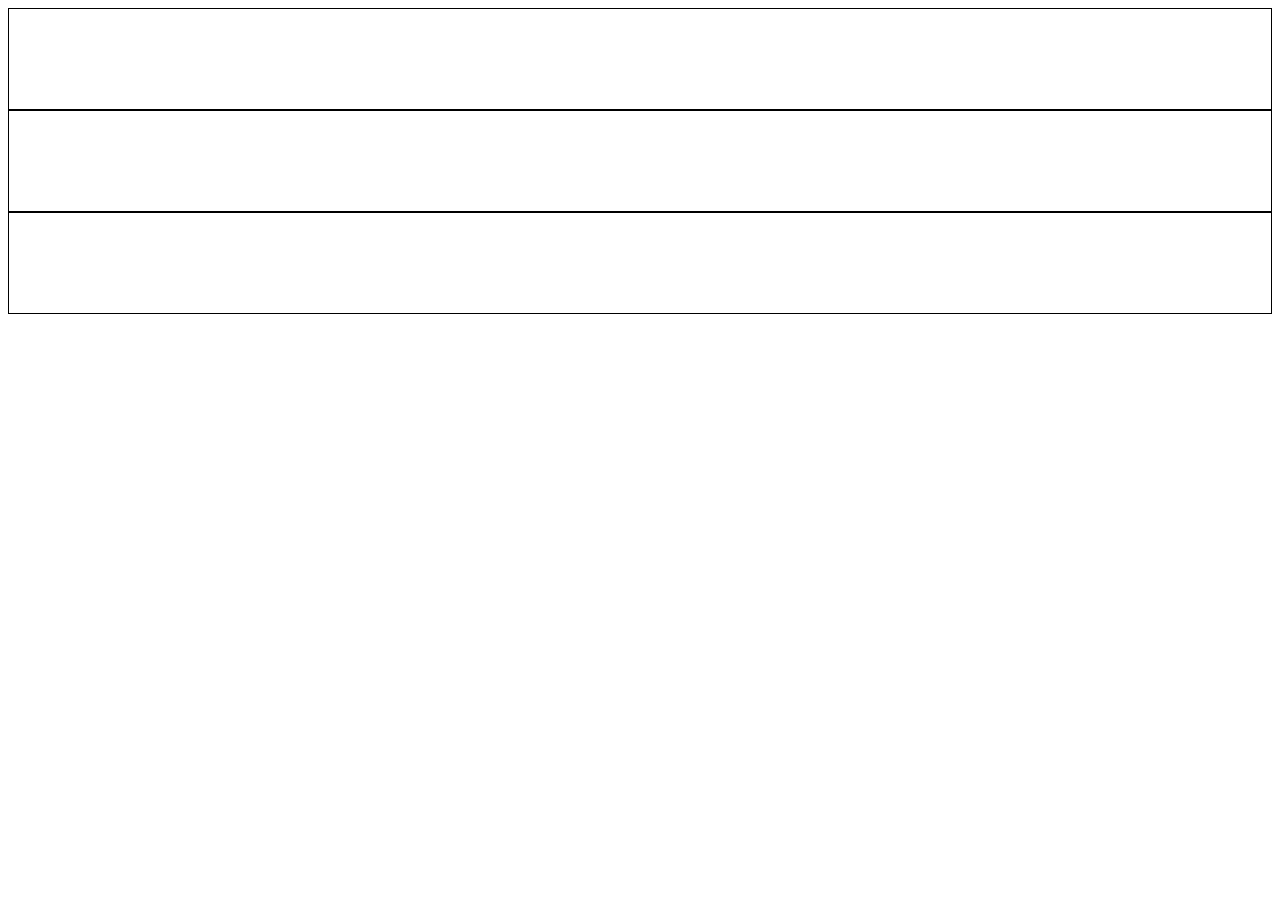
==== exercices/exe01/fond003.html @ 1de56c04 "Create fond003.html" ====
<!DOCTYPE html>
<html lang="en">
<head>
    <meta charset="UTF-8">
    <meta name="viewport" content="width=device-width, initial-scale=1.0">
    <title>Position des fonds</title>
    <style>
        div.bloc {
            height: 100px;
            border: 1px solid black;
        }
    </style>
</head>
<body>
    <div class="bloc">

    </div>
    <div class="bloc">

    </div>
    <div class="bloc">

    </div>
</body>
</html>
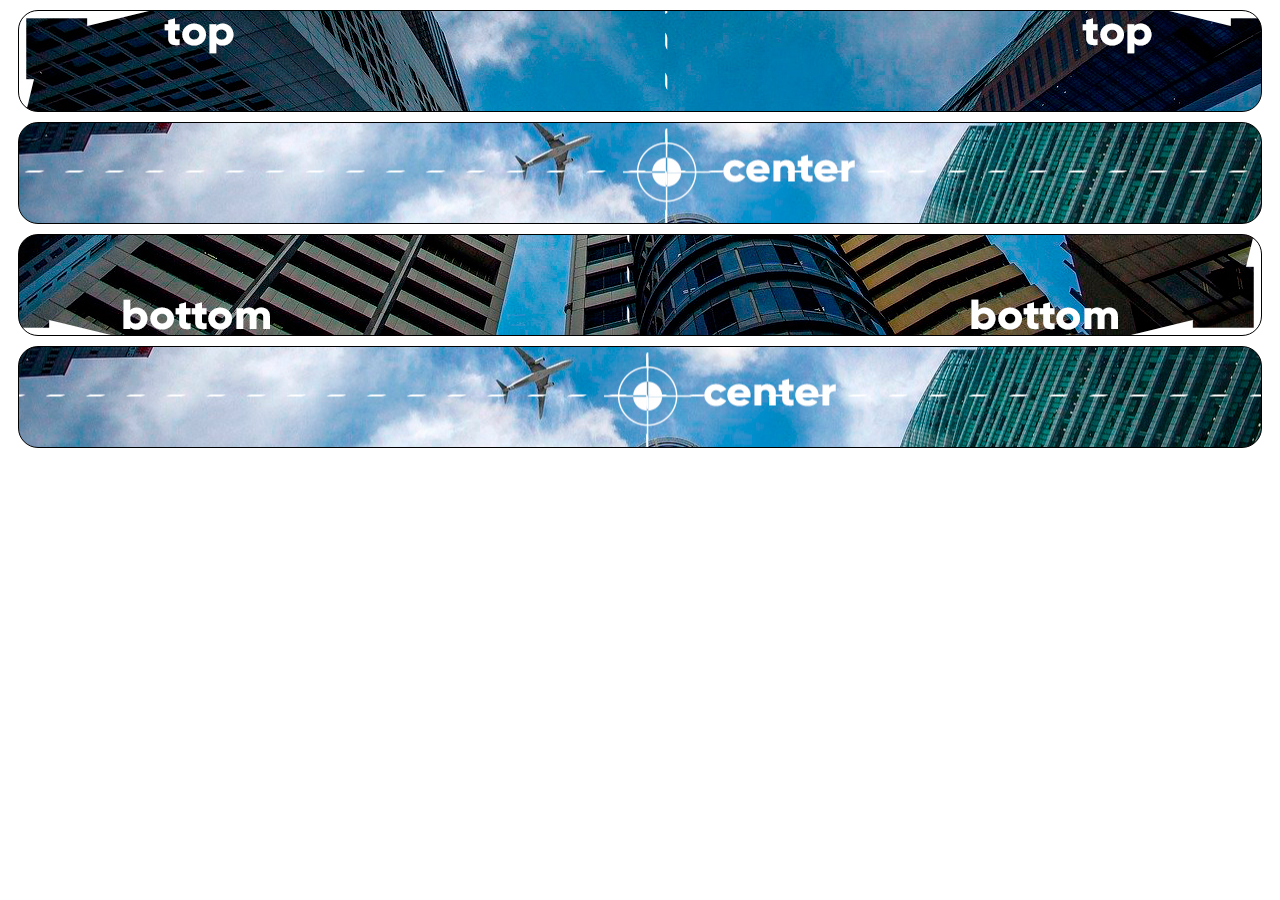
==== commit 890ea508: "fond" ====
--- a/exercices/exe01/fond003.html
+++ b/exercices/exe01/fond003.html
@@ -6,20 +6,40 @@
     <title>Position des fonds</title>
     <style>
         div.bloc {
+            background-image: url('images/wallpaper003.jpg');
             height: 100px;
             border: 1px solid black;
+            border-radius: 20px;
+            margin: 10px;
         }
+        div#q1 {
+            background-position: left top;
+        }
+        div#q2 {
+            background-position: left center;
+        }
+        div#q3 {
+            background-position: right bottom;
+        }
+        div#q4 {
+            background-position: center center;
+        }
+    
     </style>
 </head>
 <body>
-    <div class="bloc">
+    <div class="bloc" id="q1">
 
     </div>
-    <div class="bloc">
+    <div class="bloc" id="q2">
 
     </div>
-    <div class="bloc">
+    <div class="bloc" id="q3">
 
     </div>
+    <div class="bloc" id="q4">
+
+    </div>
+    
 </body>
 </html>